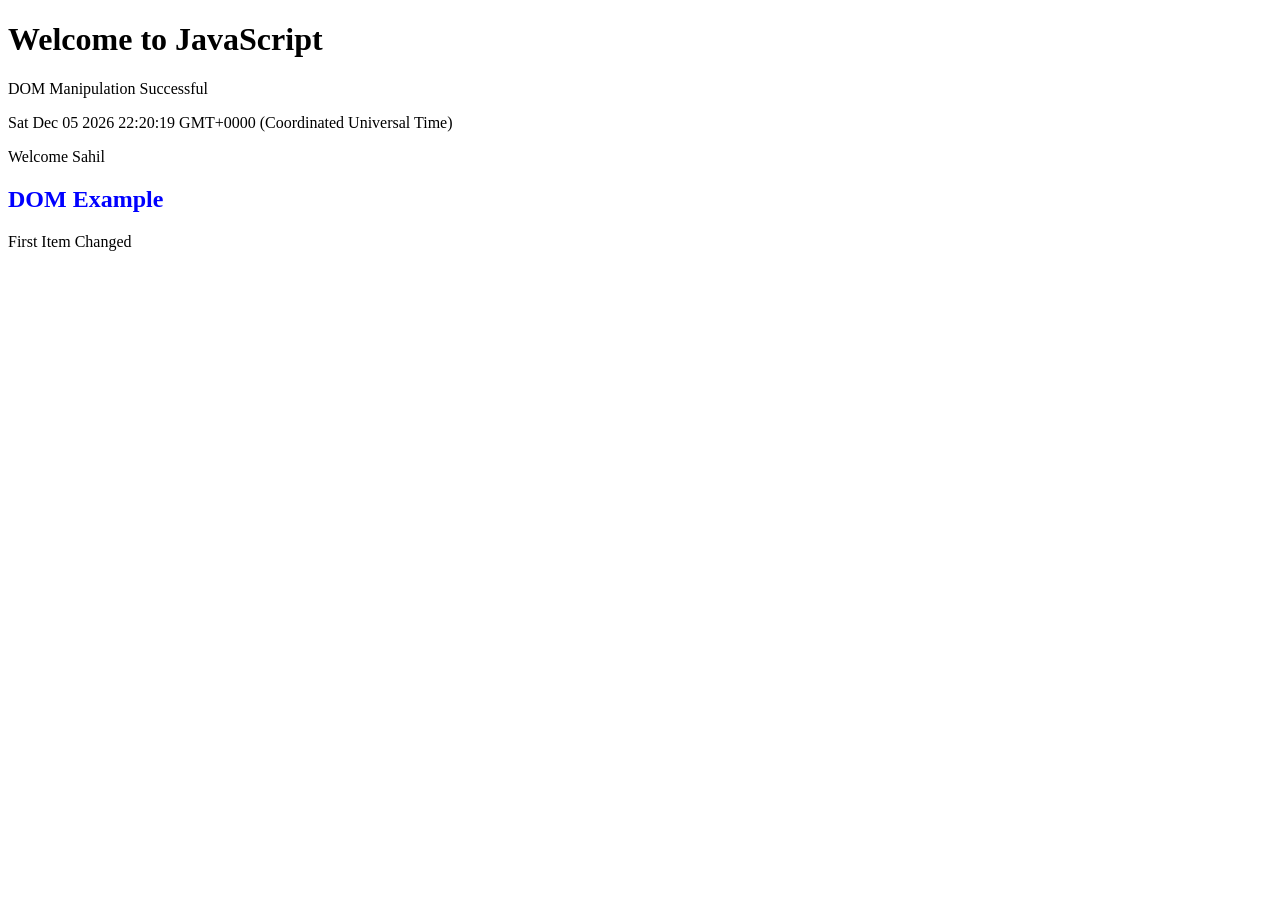
==== exp10/index.html @ ae9af01d "Initial commit: Web Programming Lab experiments" ====
<!DOCTYPE html>
<html>
<head>
    <title>Experiment 10</title>
</head>
<body>

<h1 id="heading">Welcome</h1>

<p id="paragraph">Original Paragraph</p>

<p id="date"></p>

<p id="user"></p>

<h2 class="title">DOM Example</h2>

<p class="demo">Item 1</p>

<script src="exp10.js"></script>

</body>
</html>
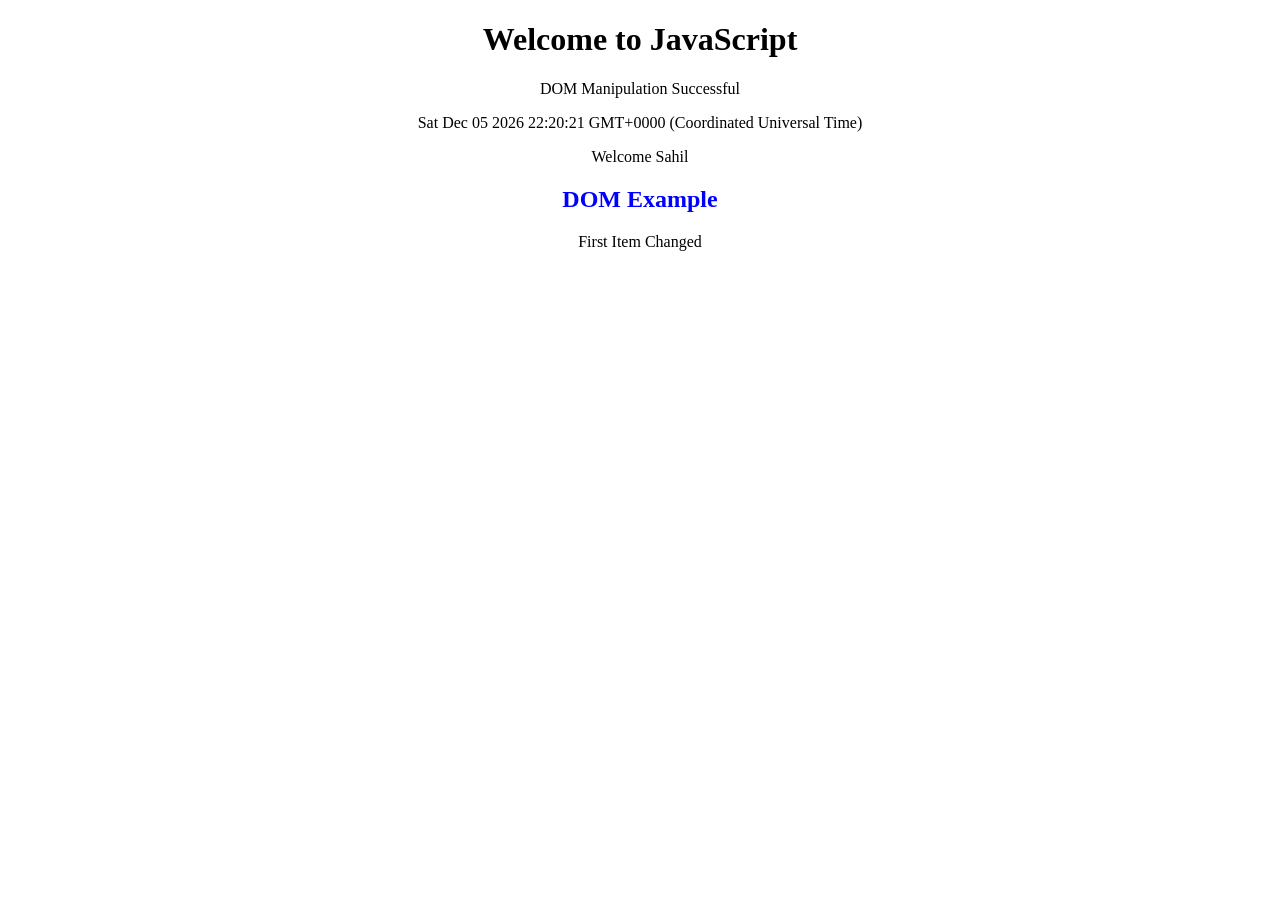
==== commit ac0cca08: "Complete Web Programming Lab with comments and output PDFs" ====
--- a/exp10/index.html
+++ b/exp10/index.html
@@ -1,9 +1,11 @@
+
 <!DOCTYPE html>
 <html>
 <head>
     <title>Experiment 10</title>
 </head>
 <body>
+<center>
 
 <h1 id="heading">Welcome</h1>
 
@@ -18,6 +20,7 @@
 <p class="demo">Item 1</p>
 
 <script src="exp10.js"></script>
+</center>
 
 </body>
 </html>
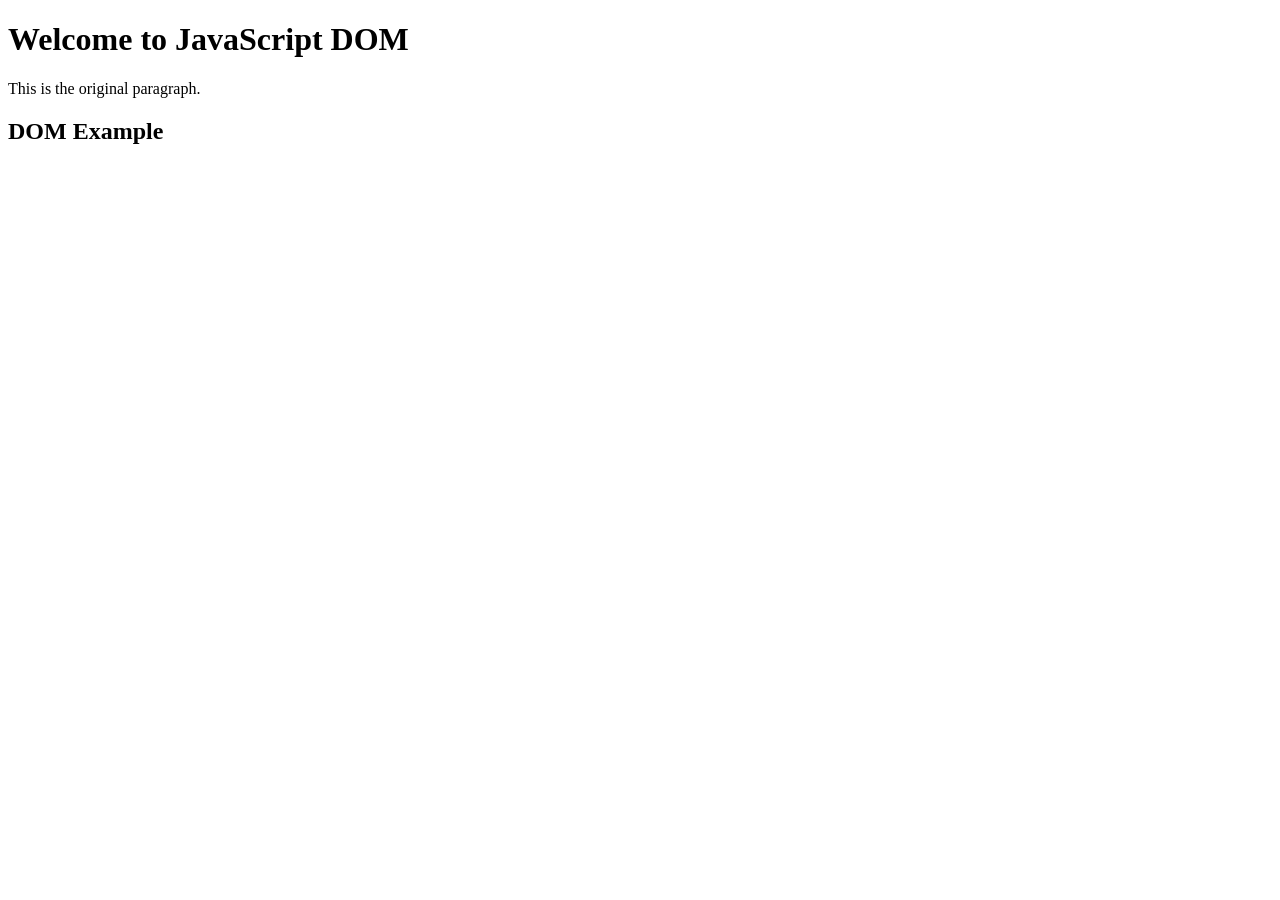
==== commit 626a3937: "feat: complete Experiment 9 and 10 programs" ====
--- a/exp10/index.html
+++ b/exp10/index.html
@@ -1,26 +1,56 @@
+ <!--
+=========================================================
+Experiment 10: DOM Manipulation
+=========================================================
+
+Aim:
+To manipulate HTML elements using JavaScript.
+
+Objectives:
+• Use getElementById().
+• Use getElementsByClassName().
+• Use querySelector().
+• Modify webpage content using innerHTML and textContent.
+
+Theory:
+The Document Object Model (DOM) represents an HTML
+document as a tree of objects. JavaScript can access
+and modify HTML elements dynamically using DOM methods
+such as getElementById(), getElementsByClassName(),
+and querySelector().
+
+=========================================================
+-->
 
 <!DOCTYPE html>
-<html>
+<html lang="en">
 <head>
-    <title>Experiment 10</title>
+    <meta charset="UTF-8">
+    <meta name="viewport" content="width=device-width, initial-scale=1.0">
+    <title>Experiment 10 - DOM Manipulation</title>
 </head>
 <body>
-<center>
 
-<h1 id="heading">Welcome</h1>
+    <h1 id="heading">Welcome</h1>
 
-<p id="paragraph">Original Paragraph</p>
+    <p id="paragraph">
+        This is the original paragraph.
+    </p>
 
-<p id="date"></p>
+    <h2 id="date"></h2>
 
-<p id="user"></p>
+    <h2 id="user"></h2>
 
-<h2 class="title">DOM Example</h2>
+    <h2 class="title">DOM Example</h2>
 
-<p class="demo">Item 1</p>
+    <script src="change-heading.js"></script>
+    <!--
+    Uncomment one script at a time to test each program.
 
-<script src="exp10.js"></script>
-</center>
+    <script src="change-paragraph.js"></script>
+    <script src="display-date.js"></script>
+    <script src="display-username.js"></script>
+    -->
 
 </body>
-</html>
+</html>
